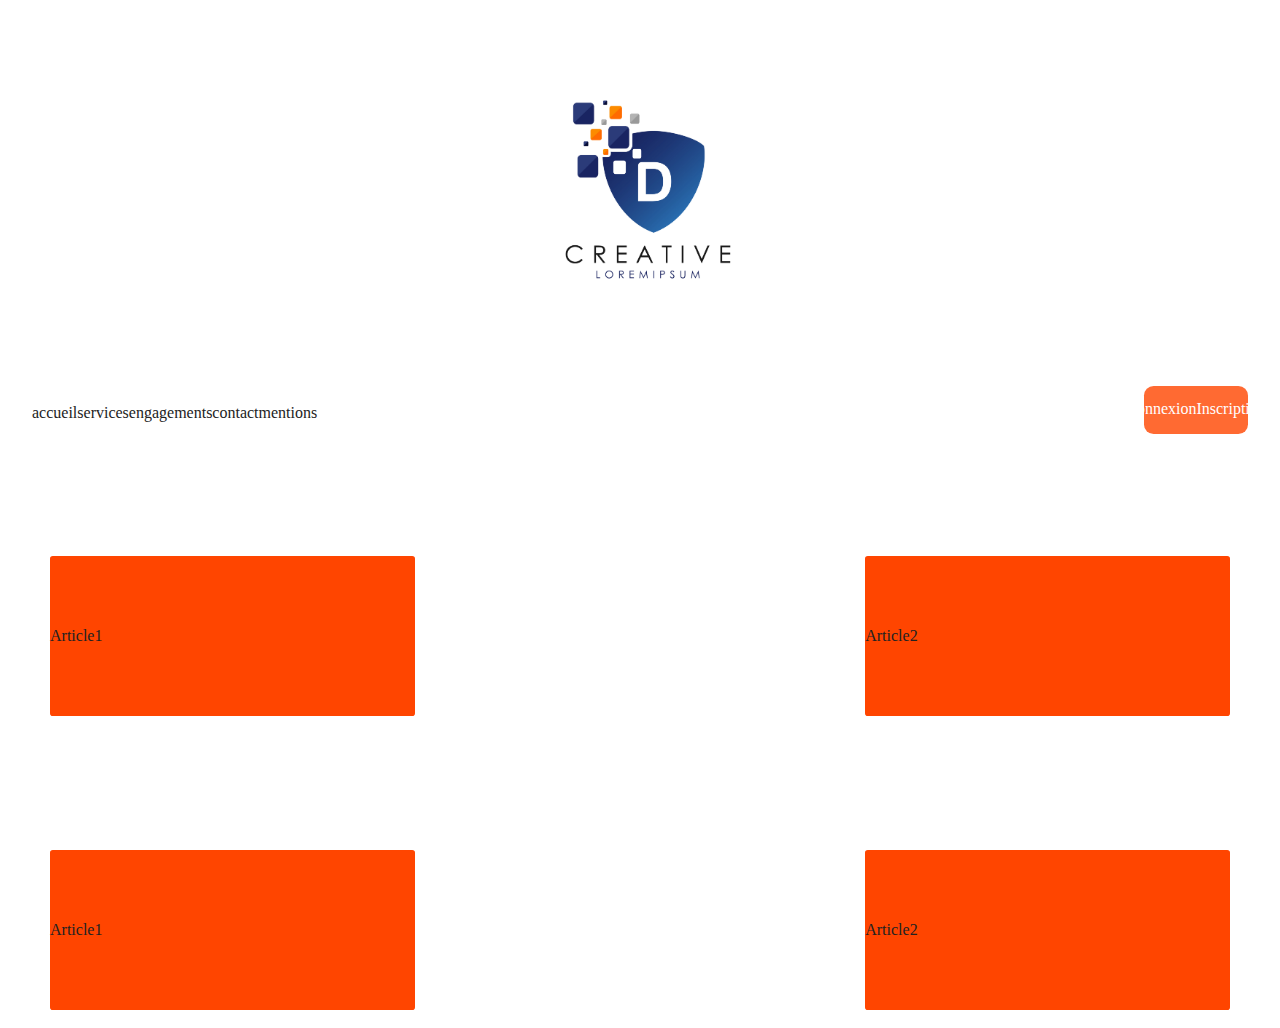
==== index.html @ 66b36d2d "initialisation" ====
<!doctype html>
<html class="no-js" lang="">

<head>
  <meta charset="utf-8">
  <meta http-equiv="x-ua-compatible" content="ie=edge">
  <title></title>
  <meta name="description" content="">
  <meta name="viewport" content="width=device-width, initial-scale=1, shrink-to-fit=no">

  <link rel="manifest" href="site.webmanifest">
  <link rel="apple-touch-icon" href="icon.png">
  <!-- Place favicon.ico in the root directory -->

  <link rel="stylesheet" href="css/normalize.css">
  <link rel="stylesheet" href="css/main.css">
  <link href="https://fonts.googleapis.com/css?family=Anton|Exo+2|Song+Myung" rel="stylesheet">
  <link rel="stylesheet" href="https://use.fontawesome.com/releases/v5.0.13/css/all.css" integrity="sha384-DNOHZ68U8hZfKXOrtjWvjxusGo9WQnrNx2sqG0tfsghAvtVlRW3tvkXWZh58N9jp" crossorigin="anonymous">
</head>

<body>
  <!--[if lte IE 9]>
    <p class="browserupgrade">You are using an <strong>outdated</strong> browser. Please <a href="https://browsehappy.com/">upgrade your browser</a> to improve your experience and security.</p>
  <![endif]-->

  <!-- Header -->
<header>
  <section id="banniere">
    <img src="img/logo.jpg" alt="">
    <h1></h1>
  </section>
  <nav id="mobileNav">
    <div class="dropdown">
    <button>
      <i class="fas fa-bars"></i>
    </button>
    <div class="dropdown-child">

    <a href="#">Accueil</a>
     <a href="presentation entreprise.html">Notre activité</a>
     <a href="#">Engagements</a>
     <a href="#">Nous rejoindre</a>
     <a href="#">Nous contacter</a>
   </div>
 </div>


    <aside>
      <a href="">Nous contacter</a>
    </aside>
  </nav>



  <nav id="regularNav">
    <ul>
      <li><a href=""></a>accueil</li>
      <li><a href=""></a>services</li>
      <li><a href=""></a>engagements</li>
      <li><a href=""></a>contact</li>
      <li><a href=""></a>mentions</li>
    </ul>
    <aside>
      <a href="">Connexion</a>
      <a href="">Inscription</a>
    </aside>
  </nav>
</header>

<main>
  <h2>Secteur d'activité</h2>
  <section id= "secteuractivite">
    <article class="services">Article1</article>
    <article class="engagements">Article2</article>
  </section>

  <h2>Nous contacter</h2>
  <section id=contact>
    <article class="services">Article1</article>
    <article class="engagements">Article2</article>
  </section>

</main>

  <!-- Main content -->
  <script src="js/vendor/modernizr-3.6.0.min.js"></script>
  <script src="https://code.jquery.com/jquery-3.3.1.min.js" integrity="sha256-FgpCb/KJQlLNfOu91ta32o/NMZxltwRo8QtmkMRdAu8=" crossorigin="anonymous"></script>
  <script>window.jQuery || document.write('<script src="js/vendor/jquery-3.3.1.min.js"><\/script>')</script>
  <script src="js/plugins.js"></script>
  <script src="js/main.js"></script>

  <!-- Google Analytics: change UA-XXXXX-Y to be your site's ID. -->
  <script>
    window.ga = function () { ga.q.push(arguments) }; ga.q = []; ga.l = +new Date;
    ga('create', 'UA-XXXXX-Y', 'auto'); ga('send', 'pageview')
  </script>
  <script src="https://www.google-analytics.com/analytics.js" async defer></script>
</body>

</html>
---- css/main.css ----
/*! HTML5 Boilerplate v6.1.0 | MIT License | https://html5boilerplate.com/ */

/*
 * What follows is the result of much research on cross-browser styling.
 * Credit left inline and big thanks to Nicolas Gallagher, Jonathan Neal,
 * Kroc Camen, and the H5BP dev community and team.
 */

/* ==========================================================================
   Base styles: opinionated defaults
   ========================================================================== */

html {
    color: #222;
    font-size: 1em;
    line-height: 1.4;
}

/*
 * Remove text-shadow in selection highlight:
 * https://twitter.com/miketaylr/status/12228805301
 *
 * Vendor-prefixed and regular ::selection selectors cannot be combined:
 * https://stackoverflow.com/a/16982510/7133471
 *
 * Customize the background color to match your design.
 */

::-moz-selection {
    background: #b3d4fc;
    text-shadow: none;
}

::selection {
    background: #b3d4fc;
    text-shadow: none;
}

/*
 * A better looking default horizontal rule
 */

hr {
    display: block;
    height: 1px;
    border: 0;
    border-top: 1px solid #ccc;
    margin: 1em 0;
    padding: 0;
}

/*
 * Remove the gap between audio, canvas, iframes,
 * images, videos and the bottom of their containers:
 * https://github.com/h5bp/html5-boilerplate/issues/440
 */

audio,
canvas,
iframe,
img,
svg,
video {
    vertical-align: middle;
}

/*
 * Remove default fieldset styles.
 */

fieldset {
    border: 0;
    margin: 0;
    padding: 0;
}

/*
 * Allow only vertical resizing of textareas.
 */

textarea {
    resize: vertical;
}

/* ==========================================================================
   Browser Upgrade Prompt
   ========================================================================== */

.browserupgrade {
    margin: 0.2em 0;
    background: #ccc;
    color: #000;
    padding: 0.2em 0;
}

/* ==========================================================================
   Author's custom styles
   ========================================================================== */
/*Common classes*/


/*General rules*/


/*Templates parts*/

/*Header*/
#regularNav {
  display: none;
}

#mobileNav ul {
  display: none;
}

#mobileNav, a {
  text-decoration: none;
  color: white;
  display: block;
  align-items: center;
}

#mobileNav {
  width: 95%;
  margin: 0%;
  height: 4em;
  display: flex;
  justify-content:space-between;
  position: fixed;
}

.boutonmenuprincipal {
background-color: white;
color: white;
border: none;
cursor: pointer;
padding:20px;
margin-top:20px;
font-size: 30px;
}
.boutonmenuprincipal:hover {
background-color: #191970;
}
.dropdown {
position: relative;
display: inline-block;
}
.dropdown-child {
display: none;
background-color: #80191970;
min-width: 50px;
}
.dropdown-child a {
color: white;
padding: 20px;
text-decoration: none;
display: block;
}
.dropdown:hover .dropdown-child {
display: block;
}


header img {
  width: 30%;
}
button{
  width: 3em;
  height: 3em;
  margin-left: 2em;
  border-radius: 0.5em;
}


#banniere{
  display: inline-flex;
  justify-content: center;
  align-items: center;
  font-size: 1em;
  font-family: 'Cinzel', serif;
  background-image: url(https://i.pinimg.com/originals/dc/cb/cc/dccbcc54097214930702d3b4f7bf882d.jpg);
  border-radius: 0.5em;
}



aside {
  display: flex;
  align-items: center;
  justify-content: center;
  background-color: white;
  height: 3em;
  width: 6.5em;
  border-radius: 0.6em; opacity: 0.8;
  background-color: #FF4500;
}



/*Pages*/
main {
  width: 95%;
  height: 100%;
  margin: auto;
  margin-top: 0em;
  border-radius: 0.3em;
}

h2{
  color: white;
  font-size: 2em;
}

/*Home Page*/

article {
  background-color: #FF4500;
  height: 10em;
  width: 40%;
  margin: 1em 1em;
  border-radius: 0.3em;
  display:  inline-flex;
  align-items: center;

}
#secteuractivite, #contact{
  background-image: url(https://image.freepik.com/photos-libre/gros-plan-de-l-39-homme-ouvrant-une-porte-de-voiture-main-sur-la-poignee-homme-d-39-affaires-ouvre-une-voiture_43284-250.jpg);
}


/*
####### Touch pad version #########
*/
@media all and (min-width: 640px) {
  /*Template*/

    /*Header*/
    #mobileNav {
      display: none;
    }

    #regularNav {
      display: block;
      display: flex;
      justify-content: space-between;
      width: 95%;
      margin: auto;
    }

    #regularNav ul {
      display: flex;
      list-style-type: none;
      padding: 0;
    }

    header section {
      text-align: left;
      padding-left: 1em;
    }

  /*Home page*/
  article {
    width: 45%;
    border: 2px solid white;
  }

  main section {
    display: flex;
    flex-wrap: wrap;
    justify-content: space-between;

  }

  /*Contact page*/
}

@media all and (min-width: 1280px) {
  article {
    width: 30%;
  }
}














/* ==========================================================================
   Helper classes
   ========================================================================== */

/*
 * Hide visually and from screen readers
 */

.hidden {
    display: none !important;
}

/*
 * Hide only visually, but have it available for screen readers:
 * https://snook.ca/archives/html_and_css/hiding-content-for-accessibility
 *
 * 1. For long content, line feeds are not interpreted as spaces and small width
 *    causes content to wrap 1 word per line:
 *    https://medium.com/@jessebeach/beware-smushed-off-screen-accessible-text-5952a4c2cbfe
 */

.visuallyhidden {
    border: 0;
    clip: rect(0 0 0 0);
    height: 1px;
    margin: -1px;
    overflow: hidden;
    padding: 0;
    position: absolute;
    width: 1px;
    white-space: nowrap; /* 1 */
}

/*
 * Extends the .visuallyhidden class to allow the element
 * to be focusable when navigated to via the keyboard:
 * https://www.drupal.org/node/897638
 */

.visuallyhidden.focusable:active,
.visuallyhidden.focusable:focus {
    clip: auto;
    height: auto;
    margin: 0;
    overflow: visible;
    position: static;
    width: auto;
    white-space: inherit;
}

/*
 * Hide visually and from screen readers, but maintain layout
 */

.invisible {
    visibility: hidden;
}

/*
 * Clearfix: contain floats
 *
 * For modern browsers
 * 1. The space content is one way to avoid an Opera bug when the
 *    `contenteditable` attribute is included anywhere else in the document.
 *    Otherwise it causes space to appear at the top and bottom of elements
 *    that receive the `clearfix` class.
 * 2. The use of `table` rather than `block` is only necessary if using
 *    `:before` to contain the top-margins of child elements.
 */

.clearfix:before,
.clearfix:after {
    content: " "; /* 1 */
    display: table; /* 2 */
}

.clearfix:after {
    clear: both;
}

/* ==========================================================================
   EXAMPLE Media Queries for Responsive Design.
   These examples override the primary ('mobile first') styles.
   Modify as content requires.
   ========================================================================== */

@media only screen and (min-width: 35em) {
    /* Style adjustments for viewports that meet the condition */
}

@media print,
       (-webkit-min-device-pixel-ratio: 1.25),
       (min-resolution: 1.25dppx),
       (min-resolution: 120dpi) {
    /* Style adjustments for high resolution devices */
}

/* ==========================================================================
   Print styles.
   Inlined to avoid the additional HTTP request:
   https://www.phpied.com/delay-loading-your-print-css/
   ========================================================================== */

@media print {
    *,
    *:before,
    *:after {
        background: transparent !important;
        color: #000 !important; /* Black prints faster */
        -webkit-box-shadow: none !important;
        box-shadow: none !important;
        text-shadow: none !important;
    }

    a,
    a:visited {
        text-decoration: underline;
    }

    a[href]:after {
        content: " (" attr(href) ")";
    }

    abbr[title]:after {
        content: " (" attr(title) ")";
    }

    /*
     * Don't show links that are fragment identifiers,
     * or use the `javascript:` pseudo protocol
     */

    a[href^="#"]:after,
    a[href^="javascript:"]:after {
        content: "";
    }

    pre {
        white-space: pre-wrap !important;
    }
    pre,
    blockquote {
        border: 1px solid #999;
        page-break-inside: avoid;
    }

    /*
     * Printing Tables:
     * http://css-discuss.incutio.com/wiki/Printing_Tables
     */

    thead {
        display: table-header-group;
    }

    tr,
    img {
        page-break-inside: avoid;
    }

    p,
    h2,
    h3 {
        orphans: 3;
        widows: 3;
    }

    h2,
    h3 {
        page-break-after: avoid;
    }
}
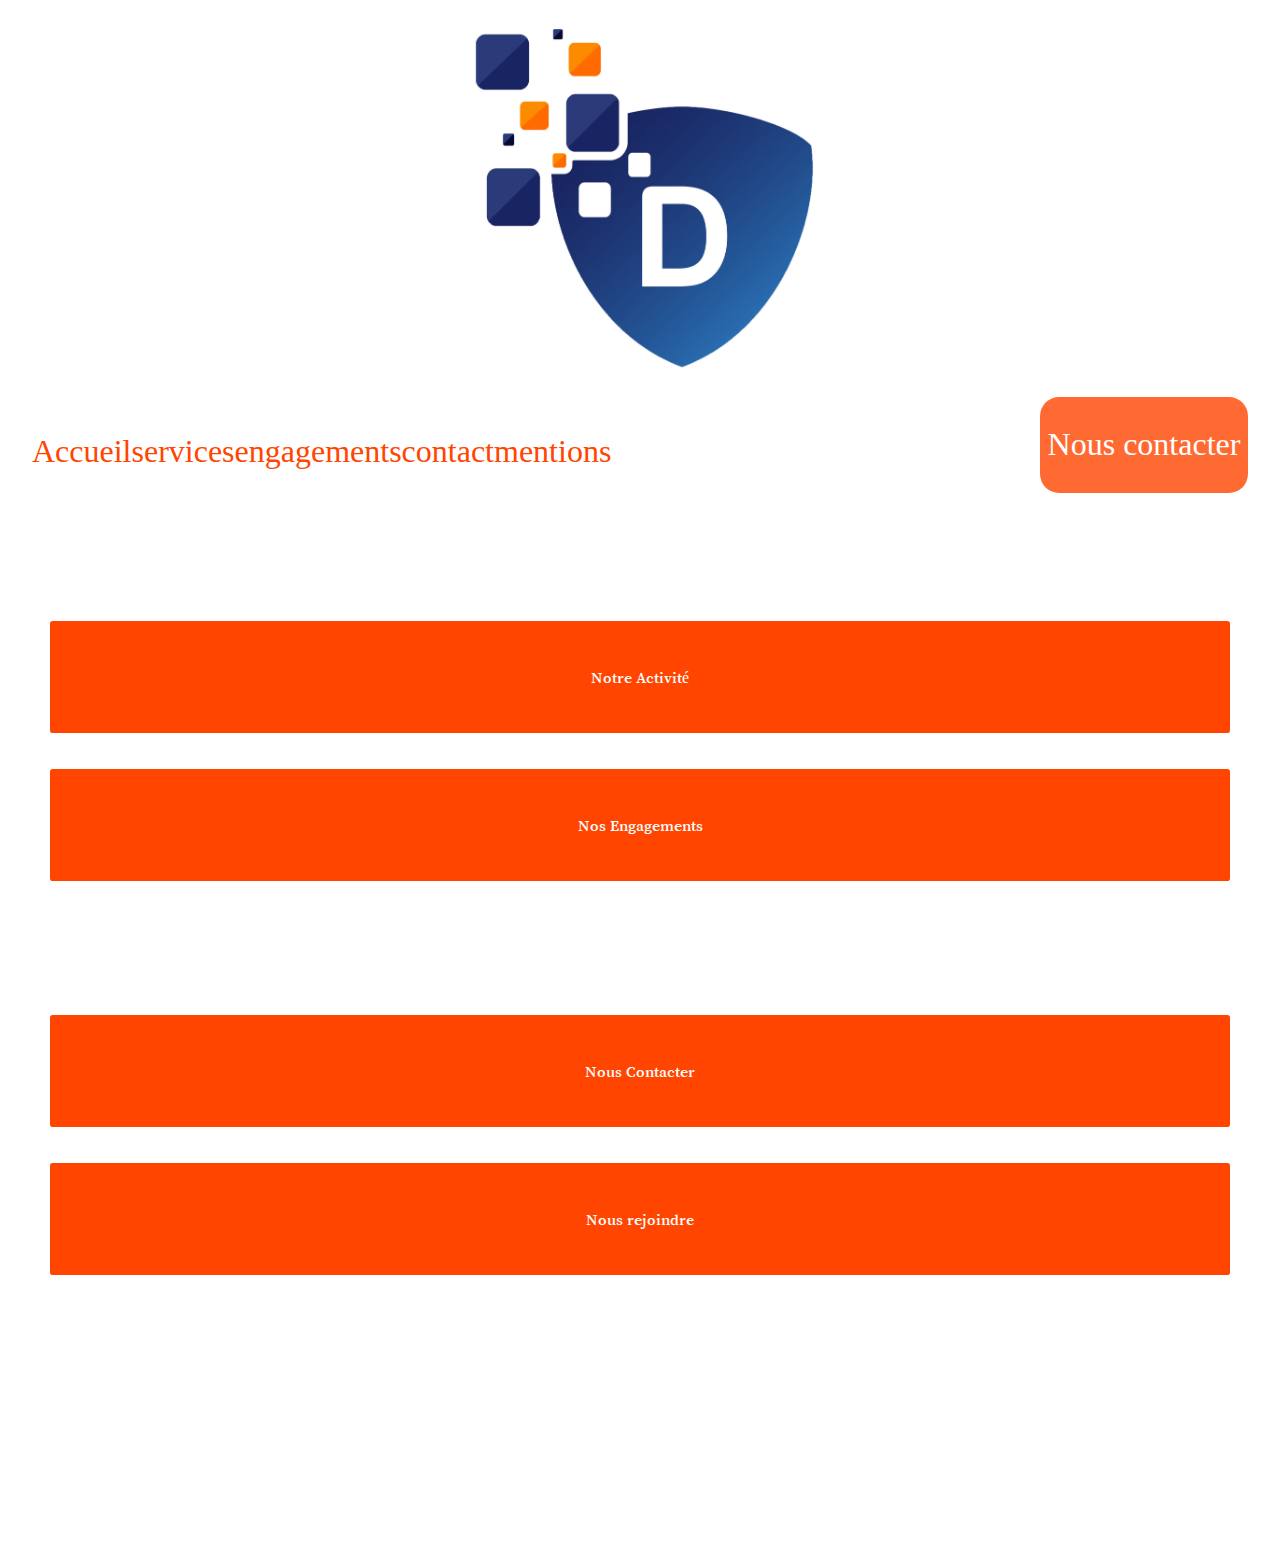
==== commit 8f7a3c9b: "responsive" ====
--- a/index.html
+++ b/index.html
@@ -4,7 +4,7 @@
 <head>
   <meta charset="utf-8">
   <meta http-equiv="x-ua-compatible" content="ie=edge">
-  <title></title>
+  <title>Dsolutions</title>
   <meta name="description" content="">
   <meta name="viewport" content="width=device-width, initial-scale=1, shrink-to-fit=no">
 
@@ -26,61 +26,70 @@
   <!-- Header -->
 <header>
   <section id="banniere">
-    <img src="img/logo.jpg" alt="">
-    <h1></h1>
+    <img src="img/logo.jpg" alt="logo de l'entreprise">
   </section>
+<!--nav mobile-->
   <nav id="mobileNav">
     <div class="dropdown">
     <button>
       <i class="fas fa-bars"></i>
     </button>
-    <div class="dropdown-child">
-
-    <a href="#">Accueil</a>
+    <div class="menudefilant">
+     <a href="index.html">Accueil</a>
      <a href="presentation entreprise.html">Notre activité</a>
-     <a href="#">Engagements</a>
-     <a href="#">Nous rejoindre</a>
-     <a href="#">Nous contacter</a>
+     <a href="engagements.html">Engagements</a>
+     <a href="rejoindre.html">Nous rejoindre</a>
+     <a href="contact.html">Nous contacter</a>
    </div>
  </div>
-
-
     <aside>
-      <a href="">Nous contacter</a>
+      <a href="contact.html">Nous contacter</a>
     </aside>
   </nav>
-
-
-
+<!--nav tab et pc-->
   <nav id="regularNav">
     <ul>
-      <li><a href=""></a>accueil</li>
-      <li><a href=""></a>services</li>
-      <li><a href=""></a>engagements</li>
-      <li><a href=""></a>contact</li>
-      <li><a href=""></a>mentions</li>
+      <li><a href="index.html"></a>Accueil</li>
+      <li><a href="presentation entreprise.html"></a>services</li>
+      <li><a href="engagements.html"></a>engagements</li>
+      <li><a href="rejoindre.html"></a>contact</li>
+      <li><a href="contact.html"></a>mentions</li>
     </ul>
     <aside>
-      <a href="">Connexion</a>
-      <a href="">Inscription</a>
+      <a href="contact.html">Nous contacter</a>
     </aside>
   </nav>
 </header>
-
+<!--fin header-->
+<!--debut main-->
 <main>
   <h2>Secteur d'activité</h2>
   <section id= "secteuractivite">
-    <article class="services">Article1</article>
-    <article class="engagements">Article2</article>
+    <article>
+      <a href="presentation entreprise.html">Notre Activité</a>
+    </article>
+    <article>
+      <a href="engagements.html">Nos Engagements</a>
+    </article>
   </section>
 
   <h2>Nous contacter</h2>
   <section id=contact>
-    <article class="services">Article1</article>
-    <article class="engagements">Article2</article>
+    <article>
+      <a href="contact.html">Nous Contacter</a>
+    </article>
+    <article>
+      <a href="rejoindre.html">Nous rejoindre</a>
   </section>
+</main>
+<!--fin main -->
 
-</main>
+<footer>
+  <p>© D-solution - Tous droits de reproduction réservés | Mentions Légales |
+Siège social : xxxxx - 1 rue xxxxxx - 59000 xxxxx - France
+  </p>
+
+</footer>
 
   <!-- Main content -->
   <script src="js/vendor/modernizr-3.6.0.min.js"></script>
--- a/css/main.css
+++ b/css/main.css
@@ -96,19 +96,12 @@
 /* ==========================================================================
    Author's custom styles
    ========================================================================== */
-/*Common classes*/
-
-
-/*General rules*/
-
-
-/*Templates parts*/
 
 /*Header*/
 #regularNav {
   display: none;
 }
-
+/*menu mobile--------------------------*/
 #mobileNav ul {
   display: none;
 }
@@ -128,7 +121,7 @@
   justify-content:space-between;
   position: fixed;
 }
-
+/*menudefilant-----------*/
 .boutonmenuprincipal {
 background-color: white;
 color: white;
@@ -145,24 +138,27 @@
 position: relative;
 display: inline-block;
 }
-.dropdown-child {
+.menudefilant {
 display: none;
 background-color: #80191970;
 min-width: 50px;
 }
-.dropdown-child a {
+.menudefilant a {
 color: white;
 padding: 20px;
 text-decoration: none;
 display: block;
-}
-.dropdown:hover .dropdown-child {
+font-family: 'Song Myung', serif;
+}
+.dropdown:hover .menudefilant {
 display: block;
 }
 
-
-header img {
+img {
   width: 30%;
+}
+img-logo {
+  width: ;
 }
 button{
   width: 3em;
@@ -170,8 +166,11 @@
   margin-left: 2em;
   border-radius: 0.5em;
 }
-
-
+#contact{
+  color : white;
+  font-size: 1em;
+}
+/*aside-----------------*/
 #banniere{
   display: inline-flex;
   justify-content: center;
@@ -181,8 +180,6 @@
   background-image: url(https://i.pinimg.com/originals/dc/cb/cc/dccbcc54097214930702d3b4f7bf882d.jpg);
   border-radius: 0.5em;
 }
-
-
 
 aside {
   display: flex;
@@ -195,15 +192,20 @@
   background-color: #FF4500;
 }
 
-
-
-/*Pages*/
+/*corps page---------------------------------------------*/
 main {
   width: 95%;
   height: 100%;
   margin: auto;
   margin-top: 0em;
   border-radius: 0.3em;
+
+}
+main table{
+  border-collapse: collapse;
+}
+td{
+  border: 1px; solid;
 }
 
 h2{
@@ -211,29 +213,38 @@
   font-size: 2em;
 }
 
-/*Home Page*/
-
+/*article----------------------------------------------*/
 article {
   background-color: #FF4500;
-  height: 10em;
-  width: 40%;
+  height: 7em;
+  width: 70%;
   margin: 1em 1em;
   border-radius: 0.3em;
   display:  inline-flex;
   align-items: center;
+  justify-content: center;
+  font-size: 1em;
+  font-family: 'Song Myung', serif;
 
 }
 #secteuractivite, #contact{
   background-image: url(https://image.freepik.com/photos-libre/gros-plan-de-l-39-homme-ouvrant-une-porte-de-voiture-main-sur-la-poignee-homme-d-39-affaires-ouvre-une-voiture_43284-250.jpg);
 }
-
-
-/*
-####### Touch pad version #########
-*/
+/*footer-------------------------------*/
+footer{
+  height: 6em;
+  margin-top: 10em;
+  background-image: url(https://i.pinimg.com/originals/dc/cb/cc/dccbcc54097214930702d3b4f7bf882d.jpg);
+  border-radius: 0.5em;
+  color: white;
+  display: flex;
+  align-items: center;
+  justify-content: center;
+
+}
+
+/*responsive pc et tablette--------------------------------- */
 @media all and (min-width: 640px) {
-  /*Template*/
-
     /*Header*/
     #mobileNav {
       display: none;
@@ -245,6 +256,8 @@
       justify-content: space-between;
       width: 95%;
       margin: auto;
+      font-size: 2em;
+      color: #FF4500;
     }
 
     #regularNav ul {
@@ -258,27 +271,25 @@
       padding-left: 1em;
     }
 
-  /*Home page*/
+  /*corps page*/
   article {
     width: 45%;
     border: 2px solid white;
+
   }
 
   main section {
     display: flex;
     flex-wrap: wrap;
     justify-content: space-between;
-
+    background-image: url();
   }
-
-  /*Contact page*/
-}
 
 @media all and (min-width: 1280px) {
   article {
-    width: 30%;
+    width: 100%;
   }
-}
+
 
 
 
